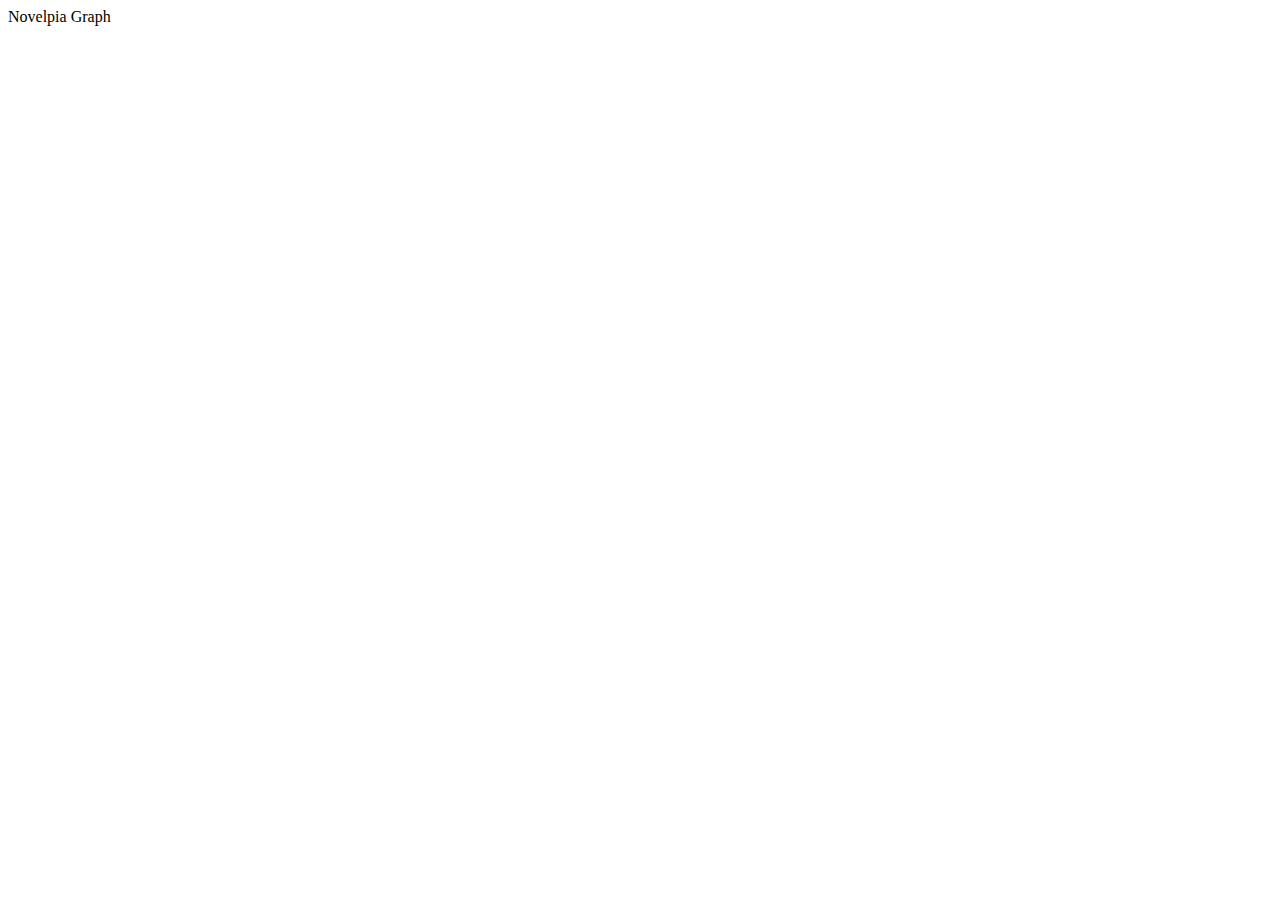
==== index.html @ af2c030c "Add horizontal bar chart" ====
<!DOCTYPE html>
<html lang="en">
<head>
    <meta charset="UTF-8">
    <script src="https://d3js.org/d3.v7.min.js"></script>
    <title>Novelpia Graph</title>
</head>
<body>
    <div id="Title">Novelpia Graph</div>
    <div>
        <svg id="chart"></svg>
    </div>

    <script src="./js/barchart.js"></script>
    <script src="./js/main.js"></script>
</body>
</html>
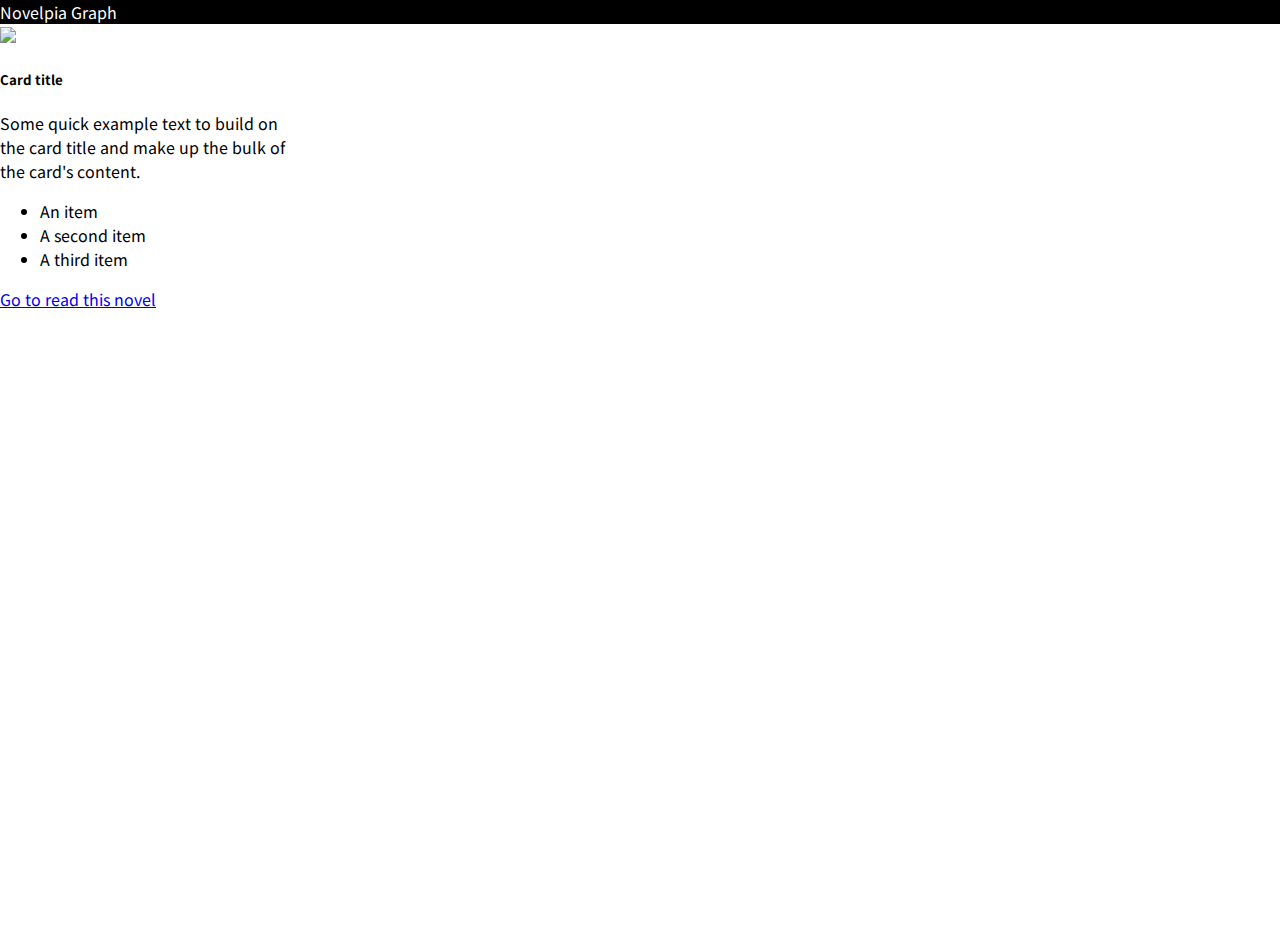
==== commit fd05733a: "ADD: some graphs" ====
--- a/index.html
+++ b/index.html
@@ -1,19 +1,52 @@
 <!DOCTYPE html>
 <html lang="en">
+
 <head>
     <meta charset="UTF-8">
     <script src="https://d3js.org/d3.v7.min.js"></script>
+    <link href="styles/main.css" rel="stylesheet" type="text/css">
+    <link href="https://cdn.jsdelivr.net/npm/bootstrap@5.3.0/dist/css/bootstrap.min.css" rel="stylesheet"
+        integrity="sha384-9ndCyUaIbzAi2FUVXJi0CjmCapSmO7SnpJef0486qhLnuZ2cdeRhO02iuK6FUUVM" crossorigin="anonymous">
     <title>Novelpia Graph</title>
 </head>
+
 <body>
     <div id="Title">Novelpia Graph</div>
+    <div class="card" style="width: 18rem;" id="tooltip">
+        <img src="..." class="card-img-top" id="tooltipImage">
+        <div class="card-body">
+            <h5 class="card-title" id="tooltipTitle">Card title</h5>
+            <p class="card-text" id="tooltipDescription">Some quick example text to build on the card title and make up the bulk of the card's
+                content.</p>
+        </div>
+        <ul class="list-group list-group-flush">
+            <li class="list-group-item" id="tooltipView">An item</li>
+            <li class="list-group-item" id="tooltipGood">A second item</li>
+            <li class="list-group-item" id="tooltipTag">A third item</li>
+        </ul>
+        <div class="card-body">
+            <a href="#" class="card-link" id="tooltipLink">Go to read this novel</a>
+        </div>
+    </div>
     <div>
-        <svg id="chart"></svg>
+        <svg id="viewChart"></svg>
+    </div>
+    <div>
+        <svg id="thumbnailChart"></svg>
+    </div>
+    <div>
+        <svg id="goodChart"></svg>
+    </div>
+    <div>
+        <svg id="tagsChart"></svg>
     </div>
 
+    <script src="https://cdn.jsdelivr.net/npm/bootstrap@5.3.0/dist/js/bootstrap.bundle.min.js"
+        integrity="sha384-geWF76RCwLtnZ8qwWowPQNguL3RmwHVBC9FhGdlKrxdiJJigb/j/68SIy3Te4Bkz"
+        crossorigin="anonymous"></script>
     <script src="./js/barchart.js"></script>
+    <script src="./js/thumnailChart.js"></script>
     <script src="./js/main.js"></script>
 </body>
-</html>
 
-
+</html>--- a/styles/main.css
+++ b/styles/main.css
@@ -0,0 +1,12 @@
+@import url('https://fonts.googleapis.com/css?family=Noto+Sans+KR&display=swap');
+
+body {
+    margin: 0;
+    font-family: 'Noto Sans KR', sans-serif;
+}
+
+#Title {
+    display: flex;
+    background-color: black;
+    color: white;
+}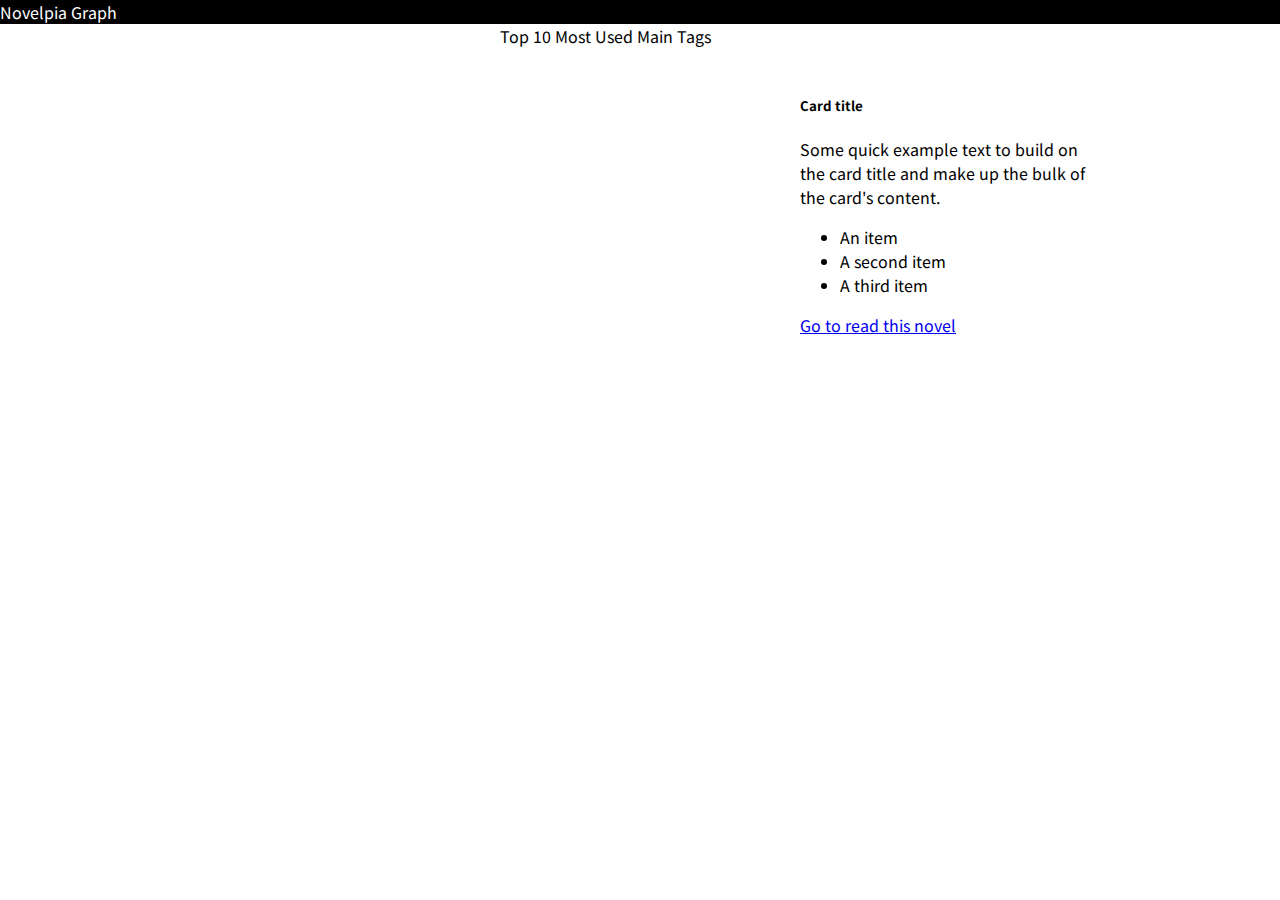
==== commit 6c911a3e: "Add main tag filter" ====
--- a/index.html
+++ b/index.html
@@ -12,11 +12,32 @@
 
 <body>
     <div id="Title">Novelpia Graph</div>
-    <div class="card" style="width: 18rem;" id="tooltip">
-        <img src="..." class="card-img-top" id="tooltipImage">
+    
+    <div id="checkboxes">
+        <div>
+            Top 10 Most Used Main Tags
+        </div>
+    </div>
+    
+    <div>
+        <svg id="thumbnailChart"></svg>
+    </div>
+    <div>
+        <svg id="viewChart"></svg>
+    </div>
+    <div>
+        <svg id="goodChart"></svg>
+    </div>
+    <div>
+        <svg id="tagsChart"></svg>
+    </div>
+
+    <div class="card" id="tooltip">
+        <img src="" class="card-img-top" id="tooltipImage">
         <div class="card-body">
             <h5 class="card-title" id="tooltipTitle">Card title</h5>
-            <p class="card-text" id="tooltipDescription">Some quick example text to build on the card title and make up the bulk of the card's
+            <p class="card-text" id="tooltipDescription">Some quick example text to build on the card title and make up
+                the bulk of the card's
                 content.</p>
         </div>
         <ul class="list-group list-group-flush">
@@ -28,18 +49,6 @@
             <a href="#" class="card-link" id="tooltipLink">Go to read this novel</a>
         </div>
     </div>
-    <div>
-        <svg id="viewChart"></svg>
-    </div>
-    <div>
-        <svg id="thumbnailChart"></svg>
-    </div>
-    <div>
-        <svg id="goodChart"></svg>
-    </div>
-    <div>
-        <svg id="tagsChart"></svg>
-    </div>
 
     <script src="https://cdn.jsdelivr.net/npm/bootstrap@5.3.0/dist/js/bootstrap.bundle.min.js"
         integrity="sha384-geWF76RCwLtnZ8qwWowPQNguL3RmwHVBC9FhGdlKrxdiJJigb/j/68SIy3Te4Bkz"
--- a/styles/main.css
+++ b/styles/main.css
@@ -5,6 +5,20 @@
     font-family: 'Noto Sans KR', sans-serif;
 }
 
+#checkboxes {
+    display: block;
+    position: absolute;
+    left: 500px;
+
+}
+
+#tooltip {
+    width: 18rem; 
+    position: absolute;
+    left: 800px;
+    top: 50px;
+}
+
 #Title {
     display: flex;
     background-color: black;
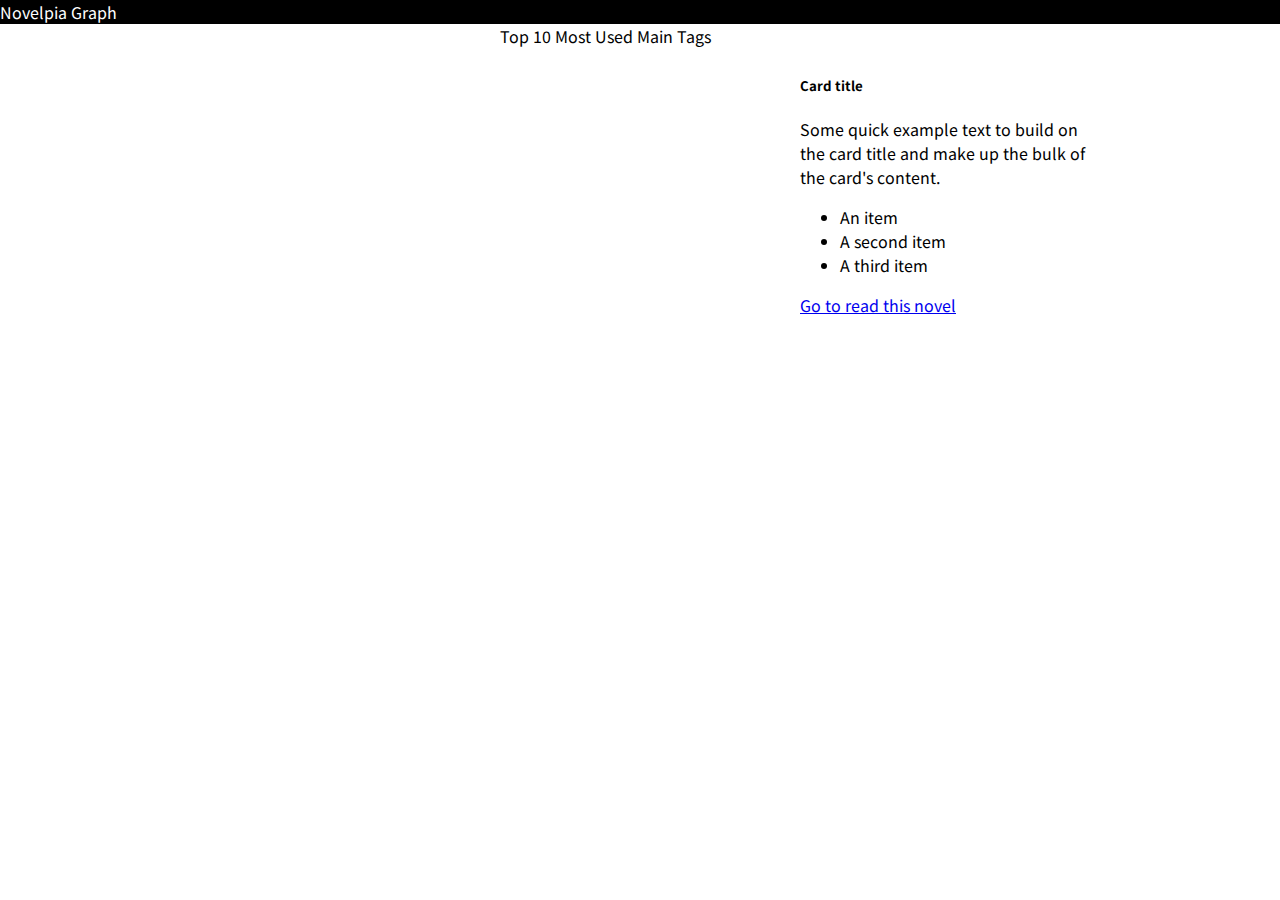
==== commit 16f800b6: "ADD node graph" ====
--- a/index.html
+++ b/index.html
@@ -12,16 +12,18 @@
 
 <body>
     <div id="Title">Novelpia Graph</div>
-    
+
     <div id="checkboxes">
         <div>
             Top 10 Most Used Main Tags
         </div>
     </div>
-    
+
     <div>
         <svg id="thumbnailChart"></svg>
     </div>
+
+    <svg id="nodeGraph"></svg>
     <div>
         <svg id="viewChart"></svg>
     </div>
@@ -53,6 +55,7 @@
     <script src="https://cdn.jsdelivr.net/npm/bootstrap@5.3.0/dist/js/bootstrap.bundle.min.js"
         integrity="sha384-geWF76RCwLtnZ8qwWowPQNguL3RmwHVBC9FhGdlKrxdiJJigb/j/68SIy3Te4Bkz"
         crossorigin="anonymous"></script>
+    <script src="./js/nodegraph.js"></script>
     <script src="./js/barchart.js"></script>
     <script src="./js/thumnailChart.js"></script>
     <script src="./js/main.js"></script>
--- a/styles/main.css
+++ b/styles/main.css
@@ -12,11 +12,16 @@
 
 }
 
+#nodeGraph {
+    position: absolute;
+    left: 400px;
+}
+
 #tooltip {
     width: 18rem; 
     position: absolute;
     left: 800px;
-    top: 50px;
+    top: 30px;
 }
 
 #Title {
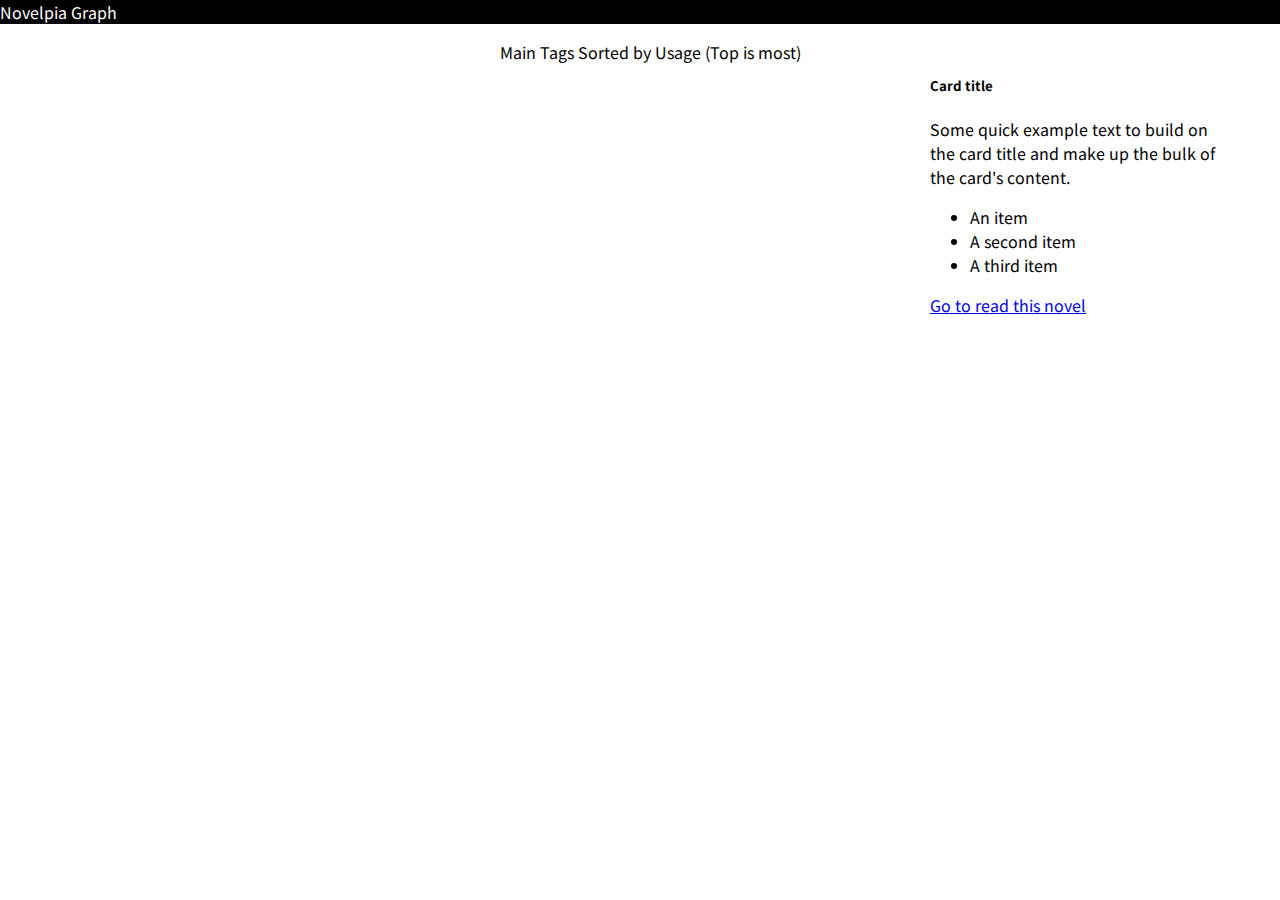
==== commit 9f712c8e: "ADD: final touch" ====
--- a/index.html
+++ b/index.html
@@ -14,16 +14,17 @@
     <div id="Title">Novelpia Graph</div>
 
     <div id="checkboxes">
-        <div>
-            Top 10 Most Used Main Tags
-        </div>
+        <p>
+            Main Tags Sorted by Usage (Top is most)
+        </p>
     </div>
 
     <div>
         <svg id="thumbnailChart"></svg>
     </div>
 
-    <svg id="nodeGraph"></svg>
+    <div id="nodeGraph">
+    </div>
     <div>
         <svg id="viewChart"></svg>
     </div>
--- a/styles/main.css
+++ b/styles/main.css
@@ -14,13 +14,13 @@
 
 #nodeGraph {
     position: absolute;
-    left: 400px;
+    left: 40vw;
 }
 
 #tooltip {
     width: 18rem; 
     position: absolute;
-    left: 800px;
+    left: calc(100vw - 350px);
     top: 30px;
 }
 
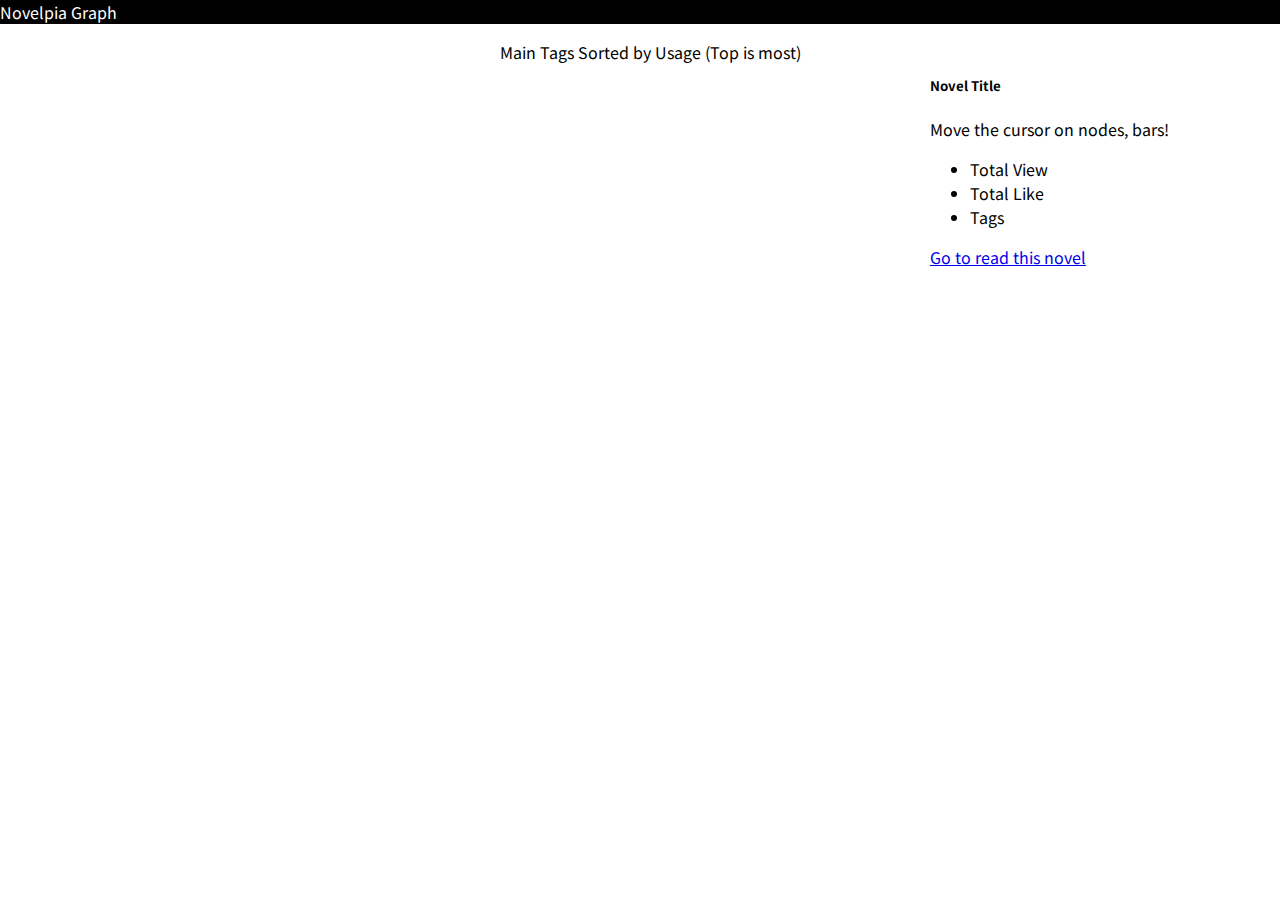
==== commit 1953bcf3: "ADD: fix card template" ====
--- a/index.html
+++ b/index.html
@@ -38,15 +38,13 @@
     <div class="card" id="tooltip">
         <img src="" class="card-img-top" id="tooltipImage">
         <div class="card-body">
-            <h5 class="card-title" id="tooltipTitle">Card title</h5>
-            <p class="card-text" id="tooltipDescription">Some quick example text to build on the card title and make up
-                the bulk of the card's
-                content.</p>
+            <h5 class="card-title" id="tooltipTitle">Novel Title</h5>
+            <p class="card-text" id="tooltipDescription">Move the cursor on nodes, bars!</p>
         </div>
         <ul class="list-group list-group-flush">
-            <li class="list-group-item" id="tooltipView">An item</li>
-            <li class="list-group-item" id="tooltipGood">A second item</li>
-            <li class="list-group-item" id="tooltipTag">A third item</li>
+            <li class="list-group-item" id="tooltipView">Total View</li>
+            <li class="list-group-item" id="tooltipGood">Total Like</li>
+            <li class="list-group-item" id="tooltipTag">Tags</li>
         </ul>
         <div class="card-body">
             <a href="#" class="card-link" id="tooltipLink">Go to read this novel</a>
@@ -56,10 +54,10 @@
     <script src="https://cdn.jsdelivr.net/npm/bootstrap@5.3.0/dist/js/bootstrap.bundle.min.js"
         integrity="sha384-geWF76RCwLtnZ8qwWowPQNguL3RmwHVBC9FhGdlKrxdiJJigb/j/68SIy3Te4Bkz"
         crossorigin="anonymous"></script>
-    <script src="./js/nodegraph.js"></script>
-    <script src="./js/barchart.js"></script>
-    <script src="./js/thumnailChart.js"></script>
-    <script src="./js/main.js"></script>
+    <script src="/js/nodegraph.js"></script>
+    <script src="/js/barchart.js"></script>
+    <script src="/js/thumnailChart.js"></script>
+    <script src="/js/main.js"></script>
 </body>
 
 </html>